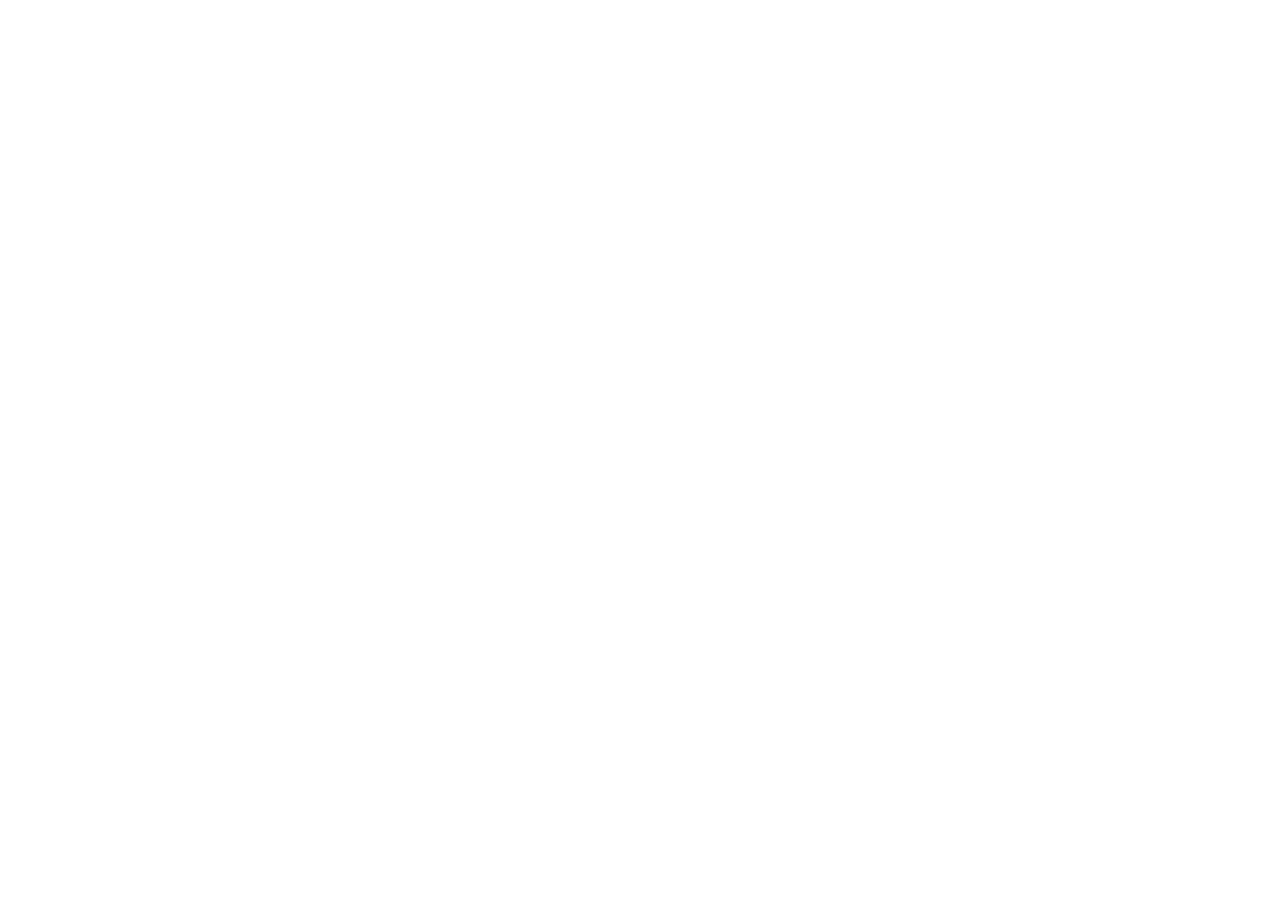
==== Image_slider/index.html @ 1afeb984 "started image slider" ====
<!DOCTYPE html>
<html lang="en">
<head>
    <meta charset="UTF-8">
    <meta name="viewport" content="width=device-width, initial-scale=1.0">
    <title>Image slider</title>
    <link rel="Stylesheets" href="style.css">
</head>
<body>


    <script src="index.js"></script>
</body>
</html>
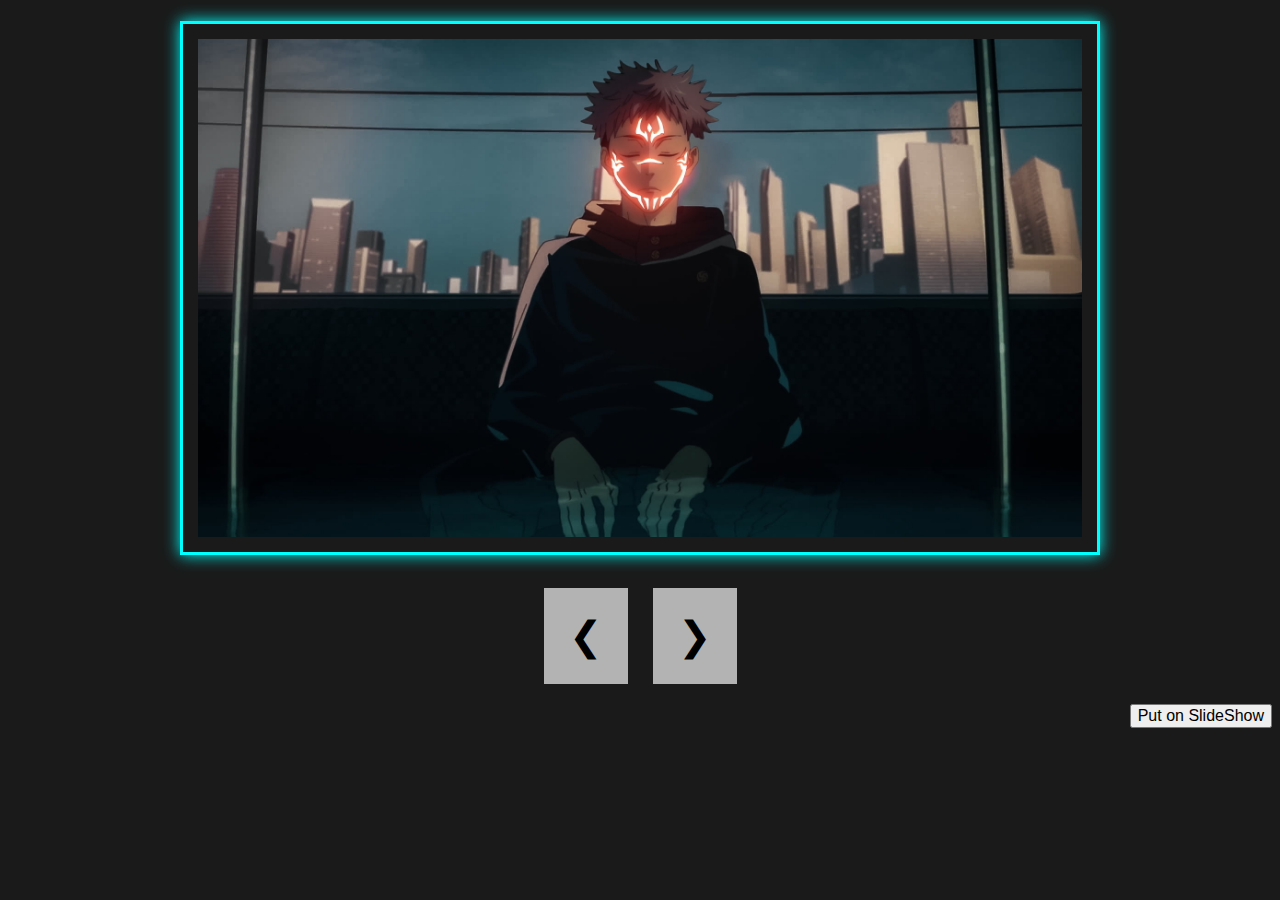
==== commit 568f35dd: "Image_Sluder" ====
--- a/Image_slider/index.html
+++ b/Image_slider/index.html
@@ -4,10 +4,22 @@
     <meta charset="UTF-8">
     <meta name="viewport" content="width=device-width, initial-scale=1.0">
     <title>Image slider</title>
-    <link rel="Stylesheets" href="style.css">
+    <link rel="Stylesheet" href="style.css">
 </head>
 <body>
+    <div id="MainB">
+        <div class="Picbox">
+            <img src="wall1.jpg" class="pics">
+            <img src="wall2.jpg" class="pics">
+            <img src="wall3.jpg" class="pics">
+        </div>
 
+        <div class="buts" >
+            <button class="prev" onclick="prevP()">&#10094</button>
+            <button class="next" onclick="nextP()">&#10095</button>
+        </div>
+        <button onclick="SlideShowpics()" class="ss">Put on SlideShow</button>
+    </div>
 
     <script src="index.js"></script>
 </body>
--- a/Image_slider/style.css
+++ b/Image_slider/style.css
@@ -0,0 +1,68 @@
+body{
+    background-color: hsl(0, 0%, 10%);
+}
+#MainB{
+    display: flex;
+    flex-direction: column;
+    gap: 20px;
+    height: 80vh;
+    justify-content: center;
+    align-items: center;
+}
+
+.Picbox{
+    /* position: relative; */
+    padding: 15px;
+    width: 70%;
+    margin: auto;
+    overflow: hidden;
+
+    border: 3px solid cyan;
+    box-shadow: 0px 0px 15px cyan;
+
+    display: flex;
+    justify-content: center;
+    align-items: center;
+}
+
+.pics{
+    overflow: hidden;
+    display: none;
+}
+
+.displayPic{
+    display: block;
+    animation-name: fade;
+    animation-duration: 1.5s;
+}
+
+.buts{
+    display: flex;
+    justify-content: center;
+    align-items: center;
+    gap: 25px;
+}
+
+.buts button{
+    font-size: 2.5rem;
+    padding: 25px;
+    border: none;
+    background-color: hsl(0, 0%, 70%);
+    transition: .5ms;
+    box-shadow: 0px 0px 0px cyan;
+}
+
+button:hover{
+    border: 3px solid cyan;
+    box-shadow: 0px 0px 15px cyan;
+}
+
+.ss{
+    font-size: 1rem;
+    align-self: flex-end;
+}
+
+@keyframes fade{
+    from {opacity: .5;}
+    to {opacity: 1;}
+}